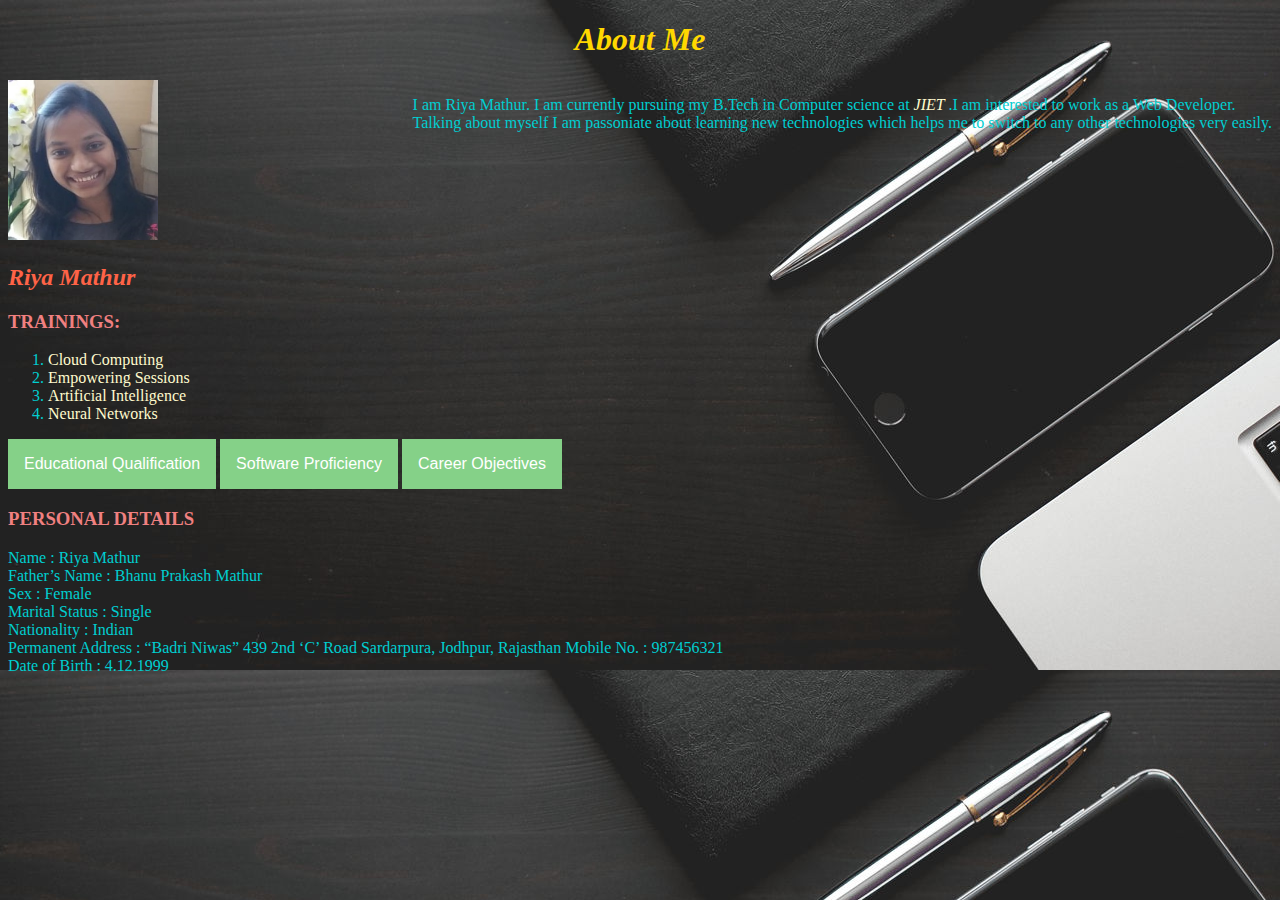
==== index.html @ a03bd376 "changes" ====
<!DOCTYPE html>
<html>
<head>
  <link rel="stylesheet" href="styles.css">
  <meta name="viewport" content="width=device-width, initial-scale=1">

  <style>
  .dropbtn {
    background-color: rgb(133, 209, 136);
    color: white;
    padding: 16px;
    font-size: 16px;
    border: none;
  }
  
  .dropdown {
    position: relative;
    display: inline-block;
  }
  
  .dropdown-content {
    display: none;
    position: absolute;
    background-color: #f1f1f1;
    min-width: 160px;
    box-shadow: 0px 8px 16px 0px rgba(0,0,0,0.2);
    z-index: 1;
  }
  
  .dropdown-content a {
    color: black;
    padding: 12px 16px;
    text-decoration: none;
    display: block;
  }
  
  .dropdown-content a:hover {background-color: #ddd;}
  
  .dropdown:hover .dropdown-content {display: block;}
  
  .dropdown:hover .dropbtn {background-color: lightcoral;}
  </style>

</head>
<body>
  <h1><center>About Me</center></h1>



  <img src="certificate.html/riya.jpg" alt="Profile" width="150" height="160" >
 <p style="float:right; ">I am Riya Mathur. I am currently pursuing my B.Tech in Computer science at <em><a href=https://www.google.com/search?q=jiet&oq=jiet&aqs=chrome.0.69i59j46j0l5j69i60.1488j0j4&sourceid=chrome&ie=UTF-8 target="_blank">JIET</a> </em> .I am interested to work as a Web Developer.
 <br/> Talking about myself I am passoniate about learning new technologies which helps me to switch to any other technologies very easily.
</p>

 <h2>Riya Mathur</h2> 
  
  

  <div class="container1">  
  <h3>TRAININGS:</h3>
  <ol>
    <li><a href="certificate.html/certificate.jpg" target="blank">Cloud Computing</a></li>
    <li><a href="certificate.html/cert1.jpg" target="blank">Empowering Sessions</a></li>
    <li><a href="certificate.html/ai.jpg" target="blank">Artificial Intelligence</a></li>
    <li><a href="certificate.html/nn.jpg" target="blank">Neural Networks</a></li>

   
</ol>
  </div>
<div class="dropdown">
  <button class="dropbtn">Educational Qualification</button>
  <div class="dropdown-content">
    <a href="#">B.tech</a>
    <a href="#">XII</a>
    <a href="#">X</a>
  </div>
</div>




<div class="dropdown">
  <button class="dropbtn">Software Proficiency</button>
  <div class="dropdown-content">
    <a href="#">Languages:C,C++,Java,Python,HTML,CSS,Javascript</a>
    <a href="#">Frame Work:Android Studio,VS code,PyCharm,NetBeans,Turbo C</a>
    
  </div>
</div>



<div class="dropdown">
  <button class="dropbtn">Career Objectives</button>
  <div class="dropdown-content">
    <a href="#">Android Developer</a>
    <a href="#">iOS developer</a>
    <a href="#">Web developer</a>
  </div>
</div>
<h3>PERSONAL DETAILS</h3>
Name                           	:  Riya Mathur<br>
Father’s Name             	    :  Bhanu Prakash Mathur<br>
Sex		         	                :  Female<br>
Marital Status	              	: Single<br>
Nationality		                  : Indian<br>
Permanent Address              	: “Badri Niwas” 439 2nd ‘C’ Road Sardarpura, Jodhpur, Rajasthan
Mobile No.    	                  	: 987456321<br>
Date of Birth               	: 4.12.1999<br>
                                                   
                                                                       
  



</body>
</html>
---- styles.css ----
body  {
            background-image: url("certificate.html/portfolio-background.jpg");
            background-color: #cccccc;
            color: darkturquoise;
          }
          

h1{
    color: gold;
    font-style: oblique;
}
h2{
    color: tomato;
    font-style: italic;
}
h3{
    color: lightcoral;
    font-style: unset;
}
a
{
color: lemonchiffon;
text-decoration: none;
}

 a:hover{
    color: mediumblue;
    text-decoration: none;
    background-color: cadetblue;
      

}
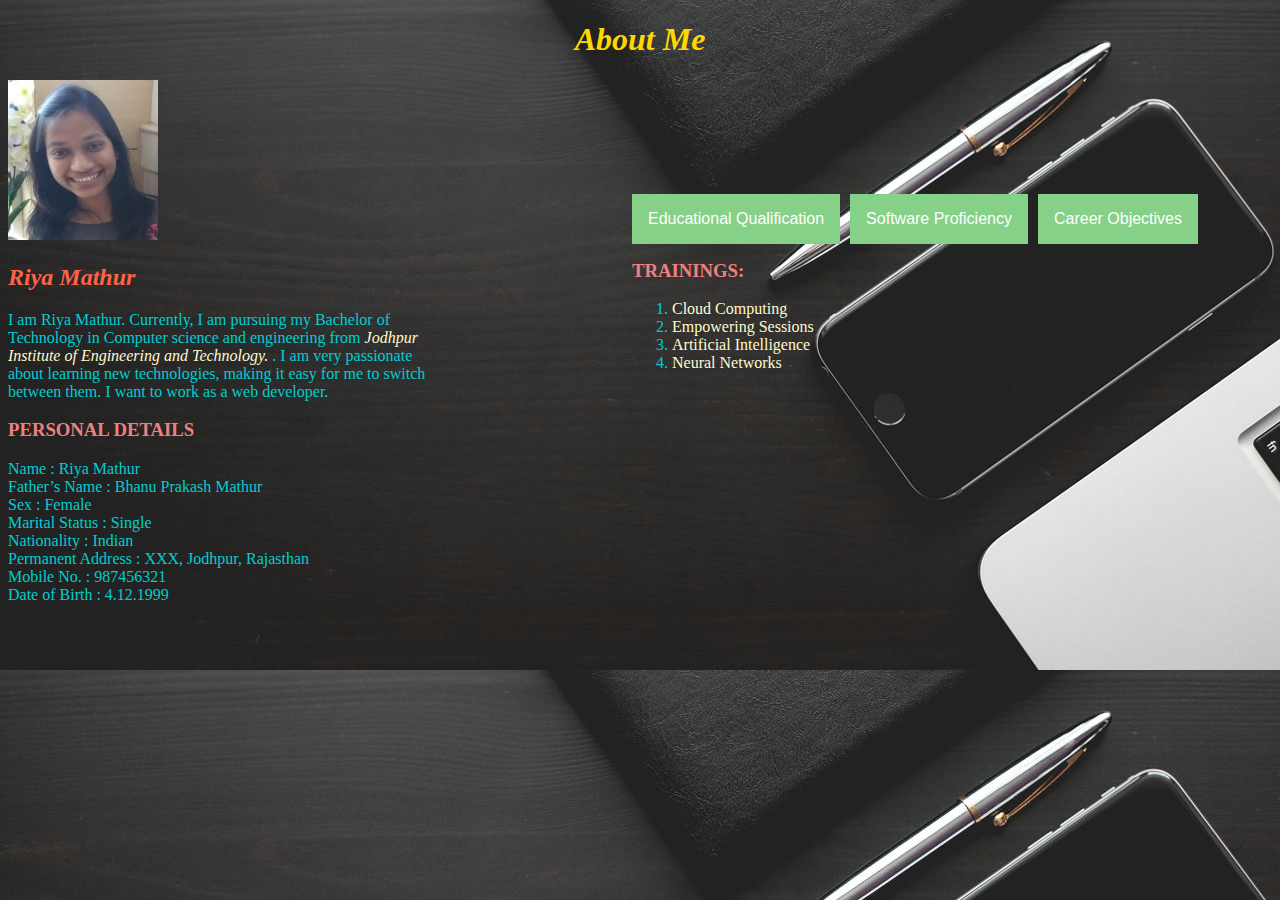
==== commit 276c147d: "styling done" ====
--- a/index.html
+++ b/index.html
@@ -16,6 +16,8 @@
   .dropdown {
     position: relative;
     display: inline-block;
+    float: left;
+    margin-right: 10px;
   }
   
   .dropdown-content {
@@ -34,6 +36,16 @@
     display: block;
   }
   
+  .block {
+   float:left;
+   position:relative;
+   text-align:left ;
+   width: 35%;
+  }
+.clear{
+clear: both;
+}
+
   .dropdown-content a:hover {background-color: #ddd;}
   
   .dropdown:hover .dropdown-content {display: block;}
@@ -45,29 +57,36 @@
 <body>
   <h1><center>About Me</center></h1>
 
+<div style="width:100%">
+<div class="block" >
+  <img src="certificate.html/riya.jpg" alt="Profile" width="150" height="160" >
+  <h2>Riya Mathur</h2>
+
+ <p>I am Riya Mathur. Currently,  I am pursuing my Bachelor of Technology in Computer science and engineering from  <em><a href=https://www.google.com/search?q=jiet&oq=jiet&aqs=chrome.0.69i59j46j0l5j69i60.1488j0j4&sourceid=chrome&ie=UTF-8 target="_blank">Jodhpur Institute of Engineering and Technology.</a> </em>. I am very passionate about learning new technologies, making it easy for me to switch between them. I want to work as a web developer.</p>
+
+ 
+ <h3>PERSONAL DETAILS</h3>
+ Name                           	:  Riya Mathur<br>
+ Father’s Name             	    :  Bhanu Prakash Mathur<br>
+ Sex		         	                :  Female<br>
+ Marital Status	              	: Single<br>
+ Nationality		                  : Indian<br>
+ Permanent Address              	: XXX, Jodhpur, Rajasthan<br>
+ Mobile No.    	                  	: 987456321<br>
+ Date of Birth               	: 4.12.1999<br>
+  
+ 
+</div>
+ <div class="block">
+ 
+  
+
+  </div>
+  </div>
 
 
-  <img src="certificate.html/riya.jpg" alt="Profile" width="150" height="160" >
- <p style="float:right; ">I am Riya Mathur. I am currently pursuing my B.Tech in Computer science at <em><a href=https://www.google.com/search?q=jiet&oq=jiet&aqs=chrome.0.69i59j46j0l5j69i60.1488j0j4&sourceid=chrome&ie=UTF-8 target="_blank">JIET</a> </em> .I am interested to work as a Web Developer.
- <br/> Talking about myself I am passoniate about learning new technologies which helps me to switch to any other technologies very easily.
-</p>
-
- <h2>Riya Mathur</h2> 
-  
-  
-
-  <div class="container1">  
-  <h3>TRAININGS:</h3>
-  <ol>
-    <li><a href="certificate.html/certificate.jpg" target="blank">Cloud Computing</a></li>
-    <li><a href="certificate.html/cert1.jpg" target="blank">Empowering Sessions</a></li>
-    <li><a href="certificate.html/ai.jpg" target="blank">Artificial Intelligence</a></li>
-    <li><a href="certificate.html/nn.jpg" target="blank">Neural Networks</a></li>
-
-   
-</ol>
-  </div>
-<div class="dropdown">
+  <div style="float: right; margin-right: 64px; margin-top: 9%;">
+  <div class="dropdown">
   <button class="dropbtn">Educational Qualification</button>
   <div class="dropdown-content">
     <a href="#">B.tech</a>
@@ -97,21 +116,18 @@
     <a href="#">iOS developer</a>
     <a href="#">Web developer</a>
   </div>
+</div> 
+<div style="margin-right: 64px; margin-top: 10px;    margin-top: 66px;">
+<h3>TRAININGS:</h3>
+<ol>
+  <li><a href="certificate.html/certificate.jpg" target="blank">Cloud Computing</a></li>
+  <li><a href="certificate.html/cert1.jpg" target="blank">Empowering Sessions</a></li>
+  <li><a href="certificate.html/ai.jpg" target="blank">Artificial Intelligence</a></li>
+  <li><a href="certificate.html/nn.jpg" target="blank">Neural Networks</a></li>
+
+</ol>
 </div>
-<h3>PERSONAL DETAILS</h3>
-Name                           	:  Riya Mathur<br>
-Father’s Name             	    :  Bhanu Prakash Mathur<br>
-Sex		         	                :  Female<br>
-Marital Status	              	: Single<br>
-Nationality		                  : Indian<br>
-Permanent Address              	: “Badri Niwas” 439 2nd ‘C’ Road Sardarpura, Jodhpur, Rajasthan
-Mobile No.    	                  	: 987456321<br>
-Date of Birth               	: 4.12.1999<br>
-                                                   
-                                                                       
-  
 
-
-
+</div>                                                                                                              
 </body>
 </html>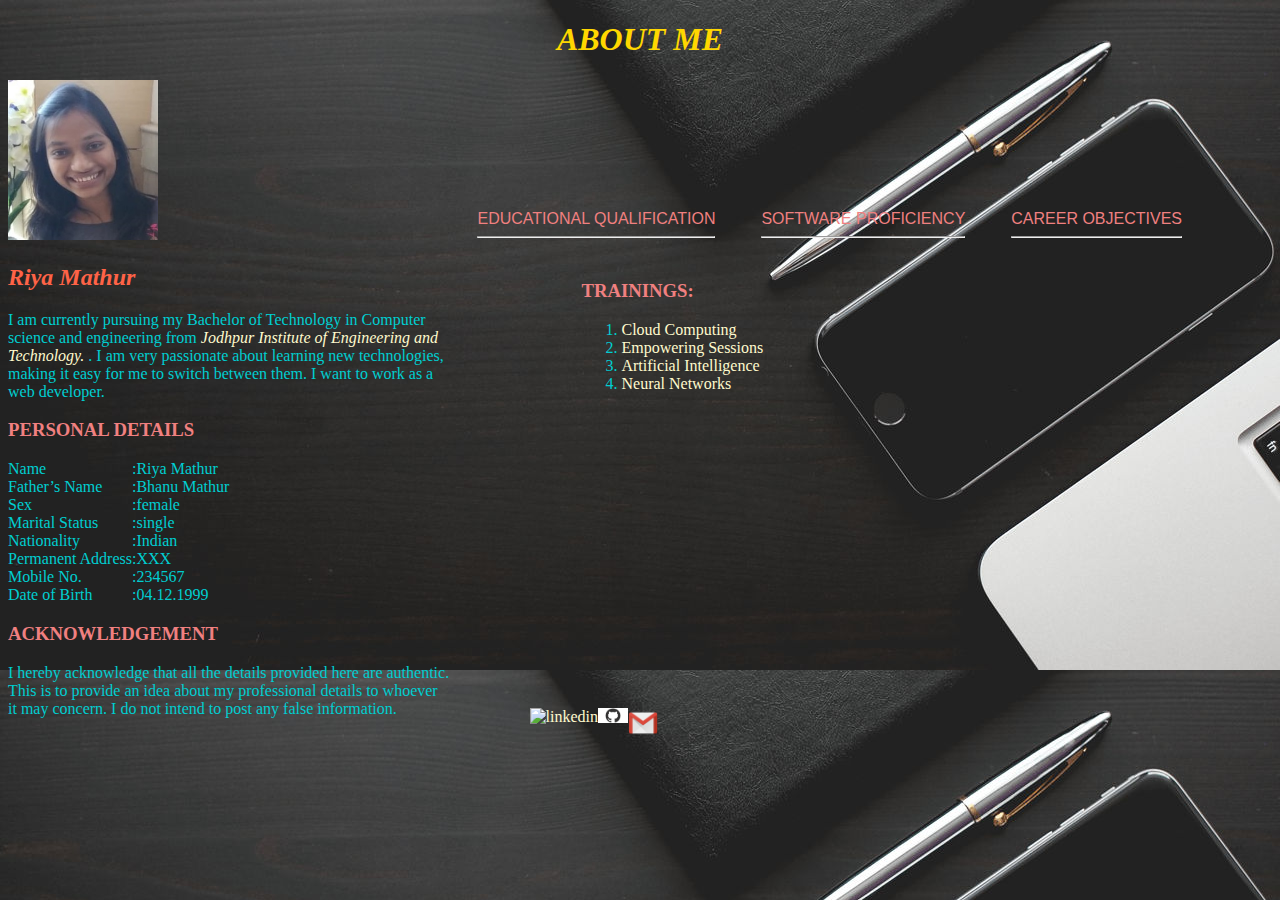
==== commit ee993470: "final" ====
--- a/index.html
+++ b/index.html
@@ -6,8 +6,8 @@
 
   <style>
   .dropbtn {
-    background-color: rgb(133, 209, 136);
-    color: white;
+    background-color: transparent;
+    color:lightcoral;
     padding: 16px;
     font-size: 16px;
     border: none;
@@ -16,14 +16,14 @@
   .dropdown {
     position: relative;
     display: inline-block;
-    float: left;
+    float: none;
     margin-right: 10px;
   }
   
   .dropdown-content {
     display: none;
     position: absolute;
-    background-color: #f1f1f1;
+    background-color:whitesmoke;
     min-width: 160px;
     box-shadow: 0px 8px 16px 0px rgba(0,0,0,0.2);
     z-index: 1;
@@ -50,44 +50,59 @@
   
   .dropdown:hover .dropdown-content {display: block;}
   
-  .dropdown:hover .dropbtn {background-color: lightcoral;}
+  .dropdown:hover .dropbtn {background-color:lightgoldenrodyellow;}
   </style>
 
 </head>
 <body>
-  <h1><center>About Me</center></h1>
+  <h1><center>ABOUT ME</center></h1>
 
 <div style="width:100%">
 <div class="block" >
   <img src="certificate.html/riya.jpg" alt="Profile" width="150" height="160" >
   <h2>Riya Mathur</h2>
 
- <p>I am Riya Mathur. Currently,  I am pursuing my Bachelor of Technology in Computer science and engineering from  <em><a href=https://www.google.com/search?q=jiet&oq=jiet&aqs=chrome.0.69i59j46j0l5j69i60.1488j0j4&sourceid=chrome&ie=UTF-8 target="_blank">Jodhpur Institute of Engineering and Technology.</a> </em>. I am very passionate about learning new technologies, making it easy for me to switch between them. I want to work as a web developer.</p>
+ <p> I am currently pursuing my Bachelor of Technology in Computer science and engineering from  <em><a href=https://www.google.com/search?q=jiet&oq=jiet&aqs=chrome.0.69i59j46j0l5j69i60.1488j0j4&sourceid=chrome&ie=UTF-8 target="_blank">Jodhpur Institute of Engineering and Technology.</a> </em>. I am very passionate about learning new technologies, making it easy for me to switch between them. I want to work as a web developer.</p>
 
+ <h3>PERSONAL DETAILS</h3>
+ <div class="details">
+
+ <div class="name">
+ Name <br>
+ Father’s Name<br>
+ Sex<br>
+ Marital Status<br>
+ Nationality<br>
+ Permanent Address<br>
+ Mobile No.<br>
+ Date of Birth               
+  </div>
  
- <h3>PERSONAL DETAILS</h3>
- Name                           	:  Riya Mathur<br>
- Father’s Name             	    :  Bhanu Prakash Mathur<br>
- Sex		         	                :  Female<br>
- Marital Status	              	: Single<br>
- Nationality		                  : Indian<br>
- Permanent Address              	: XXX, Jodhpur, Rajasthan<br>
- Mobile No.    	                  	: 987456321<br>
- Date of Birth               	: 4.12.1999<br>
-  
- 
+<div class="prop">
+  :Riya Mathur<br>
+  :Bhanu Mathur<br>
+  :female<br>
+  :single<br>
+  :Indian<br>
+  :XXX<br>
+  :234567<br>
+  :04.12.1999<br>
 </div>
- <div class="block">
- 
+</div>
+ <h3>ACKNOWLEDGEMENT</h3>
+ <p>I hereby acknowledge that all the details provided here are authentic. This is to provide an idea about my professional details to whoever it may concern. I do not intend to post any false information.</p>
   
 
   </div>
   </div>
 
+</div>  
+
+
 
   <div style="float: right; margin-right: 64px; margin-top: 9%;">
   <div class="dropdown">
-  <button class="dropbtn">Educational Qualification</button>
+  <button class="dropbtn">EDUCATIONAL QUALIFICATION<hr></button>
   <div class="dropdown-content">
     <a href="#">B.tech</a>
     <a href="#">XII</a>
@@ -99,7 +114,7 @@
 
 
 <div class="dropdown">
-  <button class="dropbtn">Software Proficiency</button>
+  <button class="dropbtn">SOFTWARE PROFICIENCY<hr></button>
   <div class="dropdown-content">
     <a href="#">Languages:C,C++,Java,Python,HTML,CSS,Javascript</a>
     <a href="#">Frame Work:Android Studio,VS code,PyCharm,NetBeans,Turbo C</a>
@@ -110,24 +125,44 @@
 
 
 <div class="dropdown">
-  <button class="dropbtn">Career Objectives</button>
+  <button class="dropbtn">CAREER OBJECTIVES<hr></button>
   <div class="dropdown-content">
     <a href="#">Android Developer</a>
     <a href="#">iOS developer</a>
     <a href="#">Web developer</a>
   </div>
 </div> 
-<div style="margin-right: 64px; margin-top: 10px;    margin-top: 66px;">
+
+<div style=" margin-top: 10px; margin-left: 120px; ">
 <h3>TRAININGS:</h3>
 <ol>
   <li><a href="certificate.html/certificate.jpg" target="blank">Cloud Computing</a></li>
   <li><a href="certificate.html/cert1.jpg" target="blank">Empowering Sessions</a></li>
   <li><a href="certificate.html/ai.jpg" target="blank">Artificial Intelligence</a></li>
   <li><a href="certificate.html/nn.jpg" target="blank">Neural Networks</a></li>
+</ol>
+</div>
+  
+  <div style="float: right; margin-right: 550px; margin-top: 40%;">
 
+    <div class="image">
+    
+      <div class="linkedin">
+      <a href="www.linkedin.com/in/riya-mathur-2367a8190">
+      <img src="certificate.html/icons8-linkedin-144.png"  alt="linkedin" width="50" height="30"></a>
+      </div>
+      <div class="github">
+    <a href="https://github.com/Riya9588/portfolio">
+      <img src="certificate.html/github-mark.png" alt="github"  width="30" height=""></a>
+      </div>
+      <div class="gmail">
+        <a href="https://mail.google.com/mail/u/2/">
+          <img src="certificate.html/Gmail-icon.png" alt="github"  width="30" height="30"></a>
+          </div>
 </ol>
 </div>
 
-</div>                                                                                                              
+</div>  
+                                                                                                      
 </body>
 </html>--- a/styles.css
+++ b/styles.css
@@ -31,9 +31,35 @@
       
 
 }
+.details{
+    display: flex;
+
+}
+.image{
+    display: flex;
+    
+    
+    
+}
+.image linkedin{
+    width: 300px;
+
+    padding: 50px;
+    margin: 20px;
+}
+.image github{
+    width: 300px;
+
+    padding: 50px;
+    margin: 20px;
+}
+.image gmail{
+    width: 300px;
+
+    padding: 50px;
+    margin: 20px;
+}
 
 
 
 
-
-
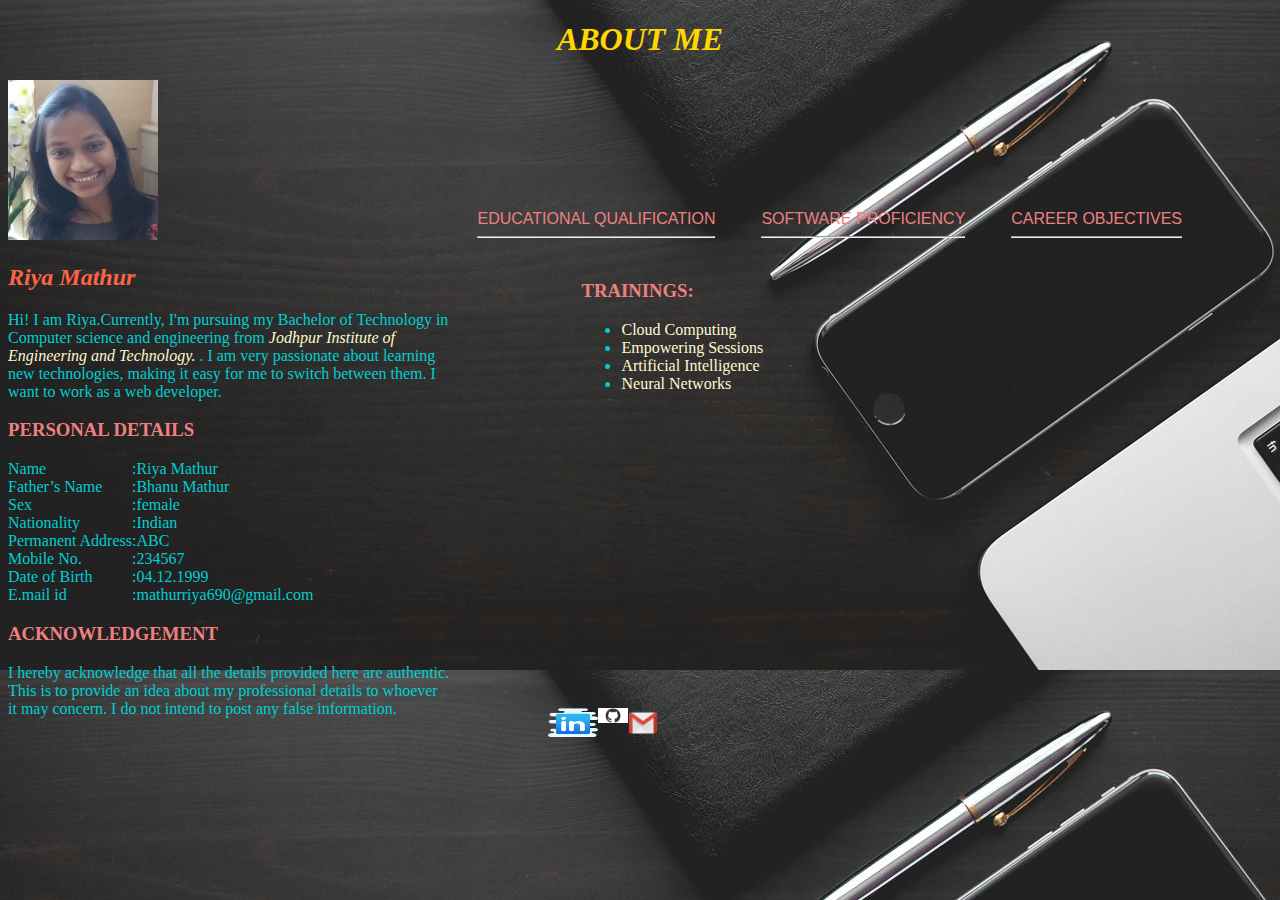
==== commit 43d916d2: "portfolio" ====
--- a/index.html
+++ b/index.html
@@ -50,7 +50,7 @@
   
   .dropdown:hover .dropdown-content {display: block;}
   
-  .dropdown:hover .dropbtn {background-color:lightgoldenrodyellow;}
+  .dropdown:hover .dropbtn {background-color:lightskyblue;}
   </style>
 
 </head>
@@ -62,7 +62,7 @@
   <img src="certificate.html/riya.jpg" alt="Profile" width="150" height="160" >
   <h2>Riya Mathur</h2>
 
- <p> I am currently pursuing my Bachelor of Technology in Computer science and engineering from  <em><a href=https://www.google.com/search?q=jiet&oq=jiet&aqs=chrome.0.69i59j46j0l5j69i60.1488j0j4&sourceid=chrome&ie=UTF-8 target="_blank">Jodhpur Institute of Engineering and Technology.</a> </em>. I am very passionate about learning new technologies, making it easy for me to switch between them. I want to work as a web developer.</p>
+ <p>Hi! I am Riya.Currently, I'm pursuing my Bachelor of Technology in Computer science and engineering from  <em><a href=https://www.google.com/search?q=jiet&oq=jiet&aqs=chrome.0.69i59j46j0l5j69i60.1488j0j4&sourceid=chrome&ie=UTF-8 target="_blank">Jodhpur Institute of Engineering and Technology.</a> </em>. I am very passionate about learning new technologies, making it easy for me to switch between them. I want to work as a web developer.</p>
 
  <h3>PERSONAL DETAILS</h3>
  <div class="details">
@@ -71,22 +71,22 @@
  Name <br>
  Father’s Name<br>
  Sex<br>
- Marital Status<br>
  Nationality<br>
  Permanent Address<br>
  Mobile No.<br>
- Date of Birth               
+ Date of Birth <br>
+ E.mail id             
   </div>
  
 <div class="prop">
   :Riya Mathur<br>
   :Bhanu Mathur<br>
   :female<br>
-  :single<br>
   :Indian<br>
-  :XXX<br>
+  :ABC<br>
   :234567<br>
   :04.12.1999<br>
+  :mathurriya690@gmail.com
 </div>
 </div>
  <h3>ACKNOWLEDGEMENT</h3>
@@ -135,12 +135,12 @@
 
 <div style=" margin-top: 10px; margin-left: 120px; ">
 <h3>TRAININGS:</h3>
-<ol>
+<ul>
   <li><a href="certificate.html/certificate.jpg" target="blank">Cloud Computing</a></li>
   <li><a href="certificate.html/cert1.jpg" target="blank">Empowering Sessions</a></li>
   <li><a href="certificate.html/ai.jpg" target="blank">Artificial Intelligence</a></li>
   <li><a href="certificate.html/nn.jpg" target="blank">Neural Networks</a></li>
-</ol>
+</ul>
 </div>
   
   <div style="float: right; margin-right: 550px; margin-top: 40%;">
@@ -149,7 +149,7 @@
     
       <div class="linkedin">
       <a href="www.linkedin.com/in/riya-mathur-2367a8190">
-      <img src="certificate.html/icons8-linkedin-144.png"  alt="linkedin" width="50" height="30"></a>
+      <img src="certificate.html/linkedin.png"  alt="linkedin" width="50" height="30"></a>
       </div>
       <div class="github">
     <a href="https://github.com/Riya9588/portfolio">
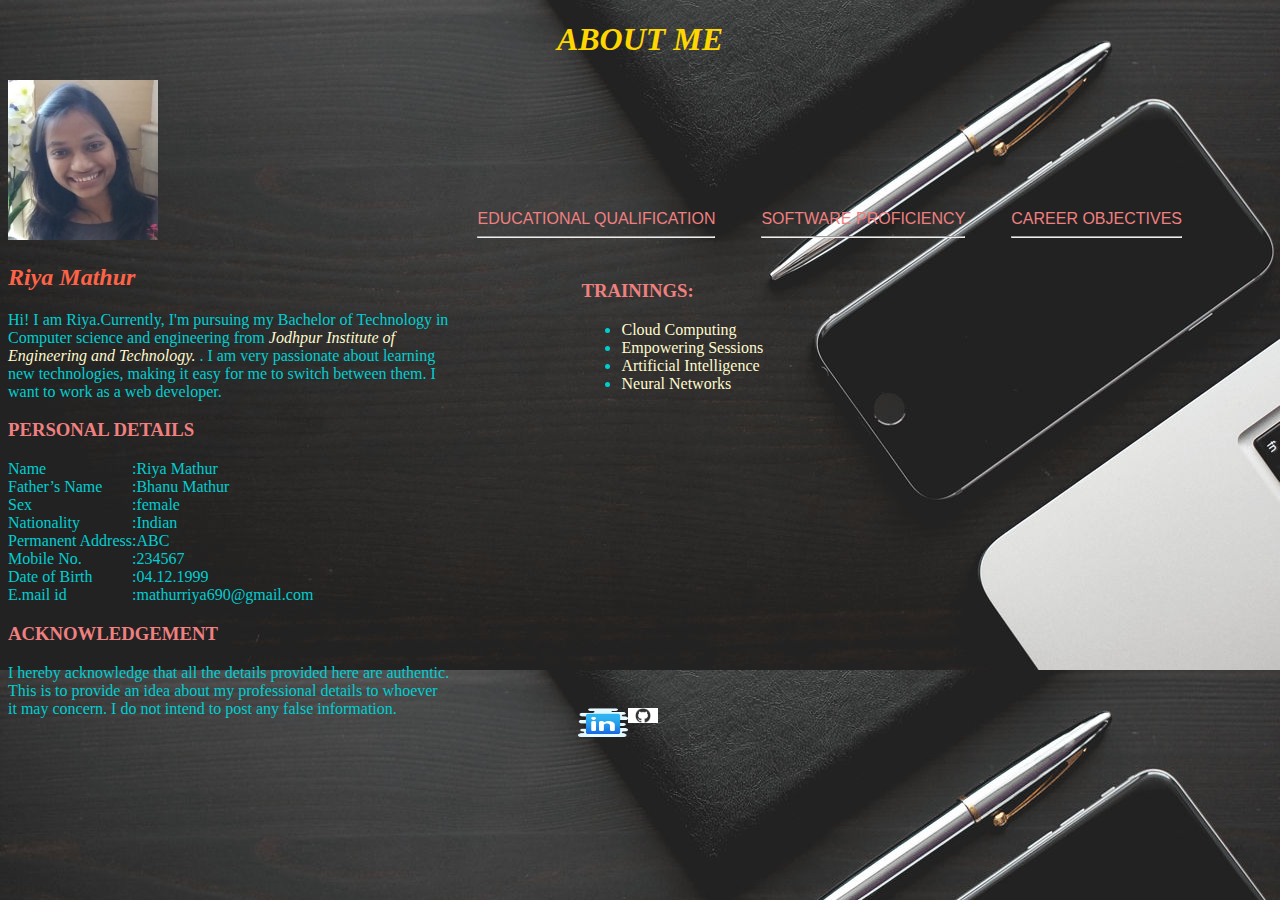
==== commit eb388e24: "done" ====
--- a/index.html
+++ b/index.html
@@ -148,17 +148,14 @@
     <div class="image">
     
       <div class="linkedin">
-      <a href="www.linkedin.com/in/riya-mathur-2367a8190">
+      <a href="https://www.linkedin.com/in/riya-mathur-2367a8190/">
       <img src="certificate.html/linkedin.png"  alt="linkedin" width="50" height="30"></a>
       </div>
       <div class="github">
     <a href="https://github.com/Riya9588/portfolio">
       <img src="certificate.html/github-mark.png" alt="github"  width="30" height=""></a>
       </div>
-      <div class="gmail">
-        <a href="https://mail.google.com/mail/u/2/">
-          <img src="certificate.html/Gmail-icon.png" alt="github"  width="30" height="30"></a>
-          </div>
+     
 </ol>
 </div>
 
